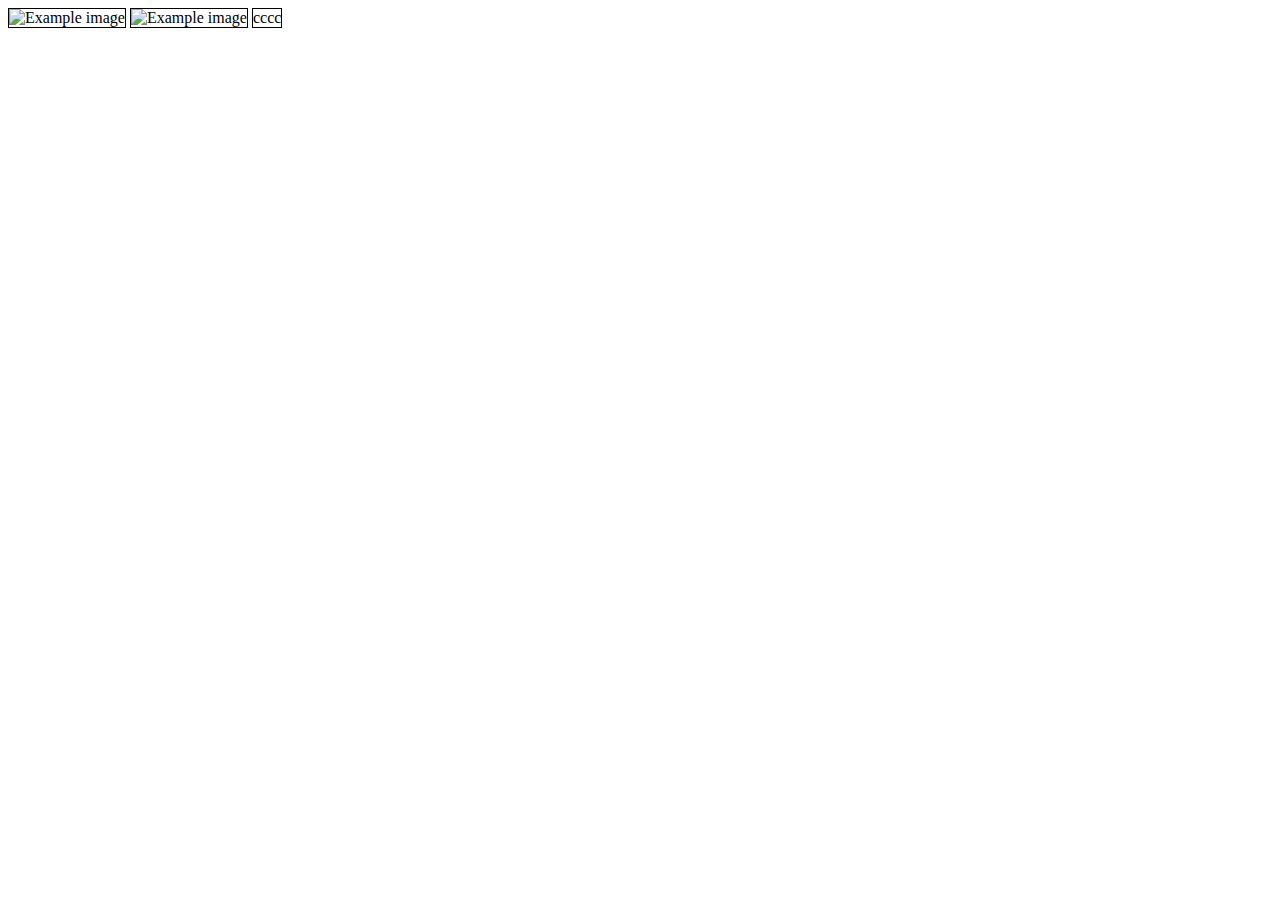
==== finalv1.html @ 1601149e "first try final" ====
<html>
  <head>
    <style type="text/css">
      div {
      border: 1px black solid;
      display: inline-block;
      }
    </style>
  </head>
  <body>
    <div class="box">
      <img src="https://4vector.com/i/free-vector-left-arrow-green-clip-art_116716_Left_Arrow_Green_clip_art_medium.png"  alt="Example image"/> 
    </div>
   
    <div>
    <img src="http://bestanimations.com/Signs&Shapes/Arrows/Right/right-arrow.gif"  alt="Example image"/>
    </div>
   
    <div>cccc</div>
  </body>
</html>
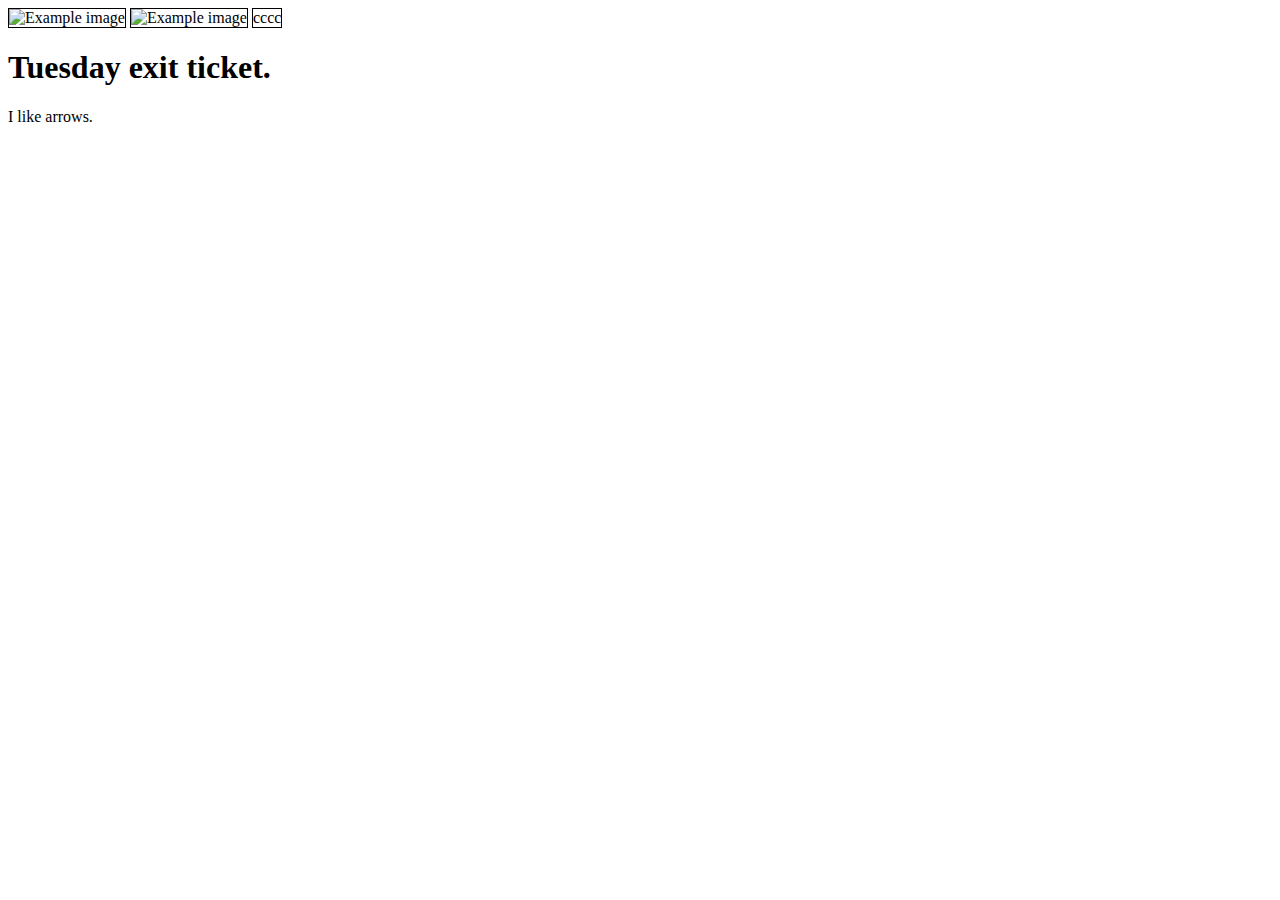
==== commit 5bd3b55e: "first final attempt" ====
--- a/finalv1.html
+++ b/finalv1.html
@@ -6,7 +6,10 @@
       display: inline-block;
       }
     </style>
-  </head>
+
+    <link rel="stylesheet" type="text/css" href="mystyle.css">
+  
+</head>
   <body>
     <div class="box">
       <img src="https://4vector.com/i/free-vector-left-arrow-green-clip-art_116716_Left_Arrow_Green_clip_art_medium.png"  alt="Example image"/> 
@@ -17,5 +20,9 @@
     </div>
    
     <div>cccc</div>
+
+    <h1>Tuesday exit ticket.</h1>
+    <p>I like arrows.</p>
+
   </body>
 </html>